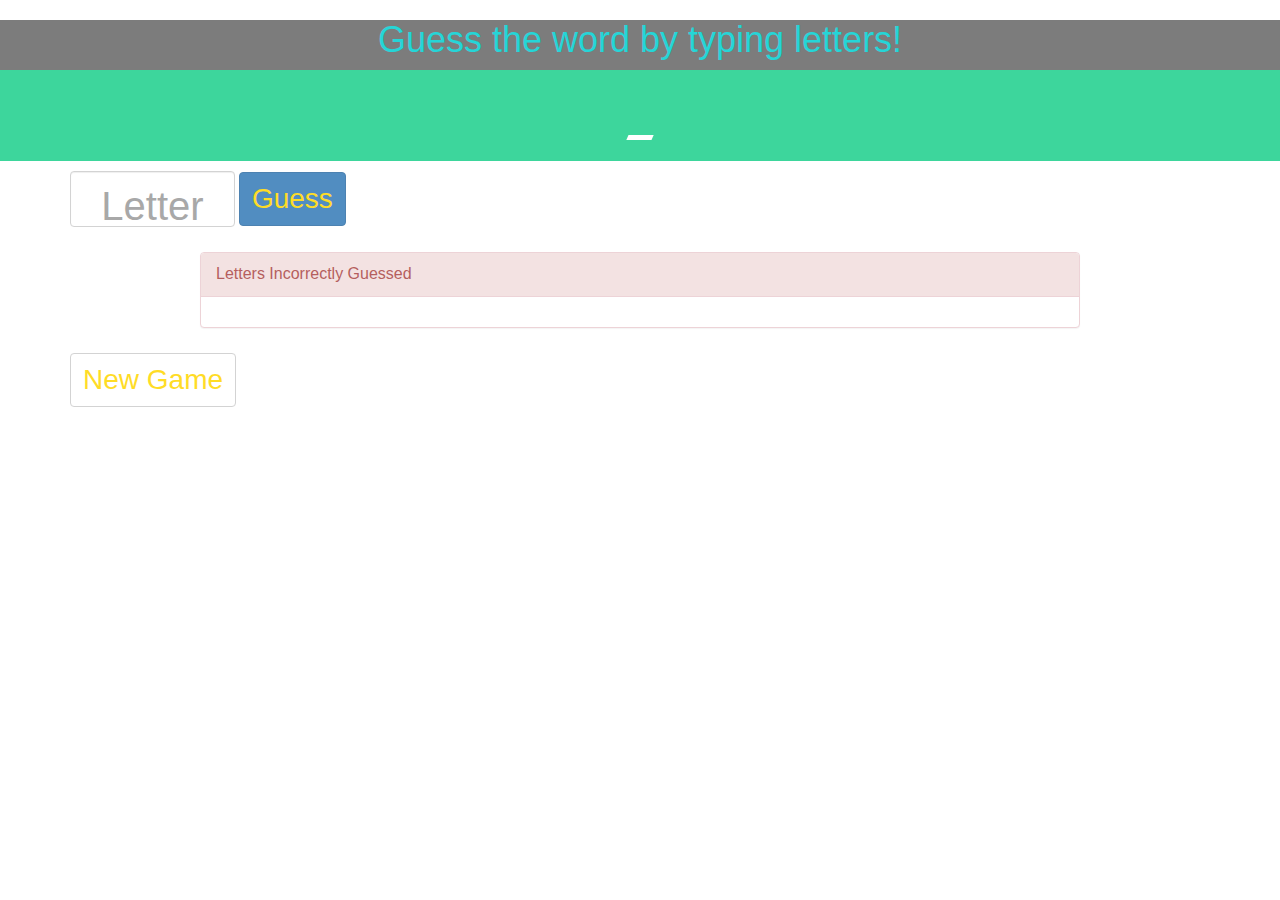
==== game.html @ 2847f03d "turning in hw" ====
<!DOCTYPE html>
<html lang="en-us">
  <head>
    <meta charset="UTF-8">
    <meta http-equiv="X-UA-Compatible" content="IE=edge">
    <meta name="viewport" content="width=device-width, initial-scale=1">
    <title>Hangman-Game</title>
    <!--Bootstrap CDN Link-->
    <link href="https://maxcdn.bootstrapcdn.com/bootstrap/3.3.7/css/bootstrap.min.css" rel="stylesheet" integrity="sha384-BVYiiSIFeK1dGmJRAkycuHAHRg32OmUcww7on3RYdg4Va+PmSTsz/K68vbdEjh4u" crossorigin="anonymous">
    <!--Bootstrap United Theme-->
    <link rel="stylesheet" href="https://bootswatch.com/united/bootstrap.min.css">
    <!--my stylesheet link-->
    <link rel="stylesheet" type="text/css" href="assets/css/style.css">
    <link href="https://fonts.googleapis.com/css?family=Nova+Mono" rel="stylesheet">
  </head>
  <body id="gamepg">
    <div class = "center-block">
      <h1 class="display-1" id="gametitle">Guess the word by typing letters!</h1>
      <p id= "wordboard" class= "text-center">_</p>
    </div>
<div class="container">
    <form class="form-inline">
      <label class="sr-only" for="inlineFormInput">Guess_Letter</label>
      <input type="text" maxlength="1" class="form-control" id="FormInput" placeholder="Letter" name="guessinput">
      <button type="submit" class="btn btn-primary" onclick="testLetter">Guess</button>
    </div>
</form>
<div class="panel panel-danger">
      <div class="panel-heading">Letters Incorrectly Guessed</div>
      <div class="panel-body"></div>
    </div>
<div class="container">
    <button type="submit" class="btn btn-default" onclick="location.reload()">New Game</button>
  </div>
<!--script-->
<script type ="text/javascript" src="assets/javascript/game.js">
</script>
    </body>
    </html>
---- assets/css/style.css ----
@import url('https://fonts.googleapis.com/css?family=Nova+Mono');

#indexpg {
    background-image:url('https://media.giphy.com/media/Q9aBxHn9fTqKs/giphy.gif');
    background-size:100%;
    background-repeat: repeat-y;
    background-attachment: fixed;
    height:100%;
    width:100%;
}
#gamepg {
    background: url('https://historyundusted.files.wordpress.com/2013/09/matrix-white-rabbit1.jpg');
    background-repeat: no-repeat;
    background-size: 100%;
    background-position: center;
    background-attachment: fixed;
    opacity: .85;
}
.center-block {
  background-color: #666666;
}

#gametitle{
  color: darkturquoise;
}
h1 {
  color: #7FFF00;
  text-align: center;
}

h2{
  color: #00BFFF;
  text-align: right;
  background-color: black;
}
h3{
  color: #FF4500;
  background-color: black;
}
p{
  color: white;
  font-size: 18px;
  background-color: rgba(0, 250, 154, 0.72);

}

.well {
  background-color: black;
}
.btn {
  font-size: 28px;
  color: gold;
}
.btn-red{
  background-color: red;
  color: lightblue;
}
.btn-blue{
  background-color: #2251dd;
  color: #FF4500;
}

a:hover {
  color: #0f0;
}
a{
  color: darkturquoise;
}

.btn-group-justified {
    display: table;
    width: 100%;
    table-layout: fixed;
    border-collapse: separate;
    position: absolute;
    top: 256px;
    opacity: .6;
}
#wordboard {
  font-family: 'Nova Mono', monospace;
  font-size: 64px;
  background-color: rgba(0, 250, 154, 0.72);

}

#FormInput {
  height: 56px;
  font-size: 62px;
  width: 165px;
  text-align: center;
  color: tomato;
}
::-webkit-input-placeholder {
 font-size: 40px;
 vertical-align: -webkit-center;
}
.panel {
  margin: 25px  200px 25px  200px;
  font-size: 16px;
}
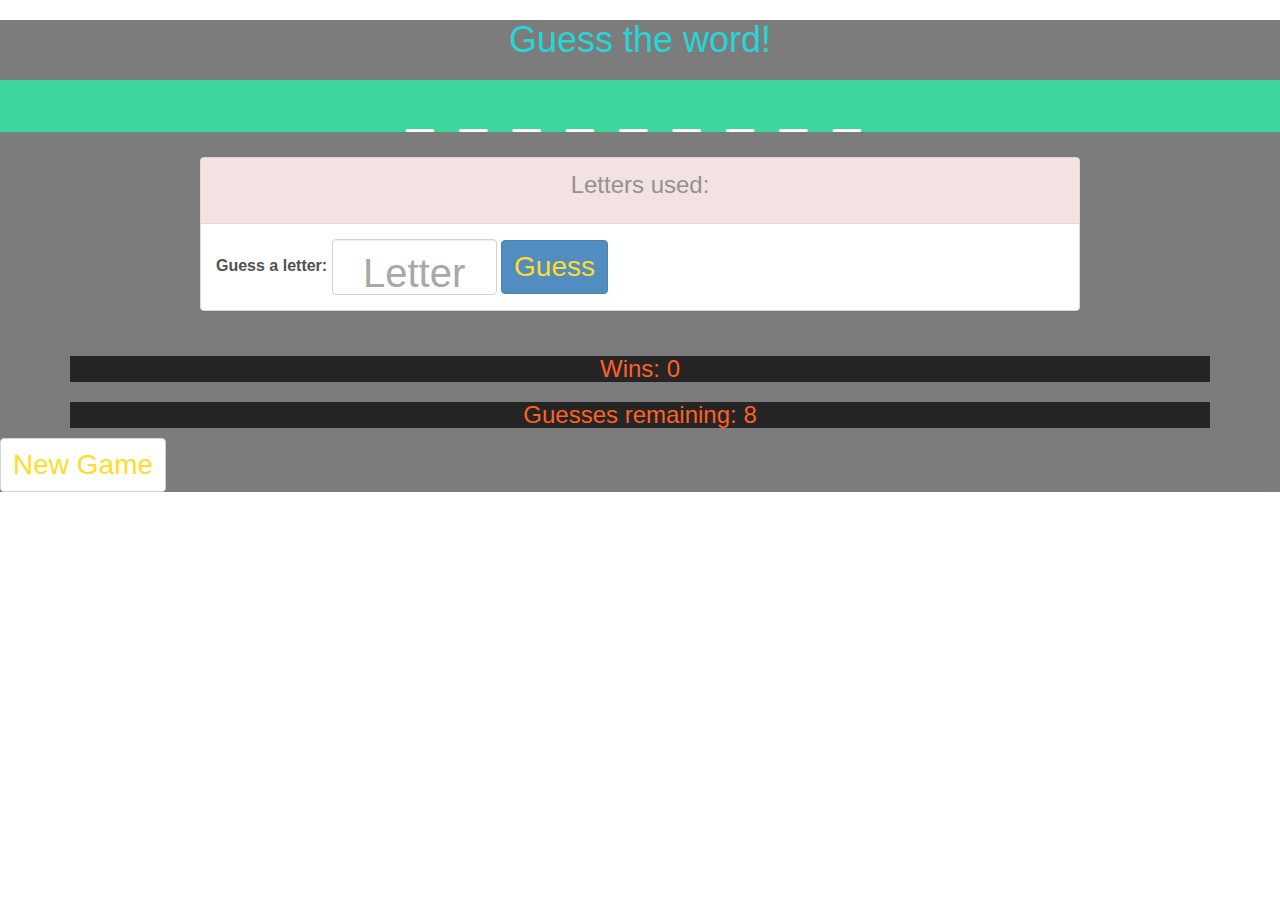
==== commit d7beb6e4: "some things work... still going to keep on trying" ====
--- a/game.html
+++ b/game.html
@@ -15,23 +15,31 @@
   </head>
   <body id="gamepg">
     <div class = "center-block">
-      <h1 class="display-1" id="gametitle">Guess the word by typing letters!</h1>
-      <p id= "wordboard" class= "text-center">_</p>
+      <h1 class="display-1" id="gametitle">Guess the word!</h1>
+      <h2 id="wordBoard" class= "text-center">- - -</h2>
+      <div class="panel panel-danger">
+        <div class="panel-heading">
+          <p id="lives">Letters used: </p></div>
+            <div class="panel-body">
+              <form class="form-inline" name="guessForm">
+                <div class="form-group">
+                  <label for="howTo">Guess a letter:</label>
+                <input type="text" maxlength="1" class="form-control" id="letterGuess" placeholder="Letter" name="letterGuess">
+              </div>
+              <div class="form-group">
+                <button type="submit" class="btn btn-primary" onclick="testLetter">Guess</button>
+              </div>
+          </form>
+          </div>
+      </div>
+      <div class="container">
+        <h3 class="text-center">Wins: <span id="wins">0</span></h3>
+    <h3 class="text-center">Guesses remaining: <span id="guesses">8</span></h3>
+      </div>
+        <button type="submit" class="btn btn-default float-right" onclick="location.reload()">New Game</button>
+      </div>
     </div>
-<div class="container">
-    <form class="form-inline">
-      <label class="sr-only" for="inlineFormInput">Guess_Letter</label>
-      <input type="text" maxlength="1" class="form-control" id="FormInput" placeholder="Letter" name="guessinput">
-      <button type="submit" class="btn btn-primary" onclick="testLetter">Guess</button>
-    </div>
-</form>
-<div class="panel panel-danger">
-      <div class="panel-heading">Letters Incorrectly Guessed</div>
-      <div class="panel-body"></div>
-    </div>
-<div class="container">
-    <button type="submit" class="btn btn-default" onclick="location.reload()">New Game</button>
-  </div>
+
 <!--script-->
 <script type ="text/javascript" src="assets/javascript/game.js">
 </script>
--- a/assets/css/style.css
+++ b/assets/css/style.css
@@ -1,5 +1,3 @@
-@import url('https://fonts.googleapis.com/css?family=Nova+Mono');
-
 #indexpg {
     background-image:url('https://media.giphy.com/media/Q9aBxHn9fTqKs/giphy.gif');
     background-size:100%;
@@ -36,6 +34,11 @@
 h3{
   color: #FF4500;
   background-color: black;
+}
+#wordBoard{
+  color: white;
+  font-size: 48px;
+  background-color: rgba(0, 250, 154, 0.72);
 }
 p{
   color: white;
@@ -80,10 +83,9 @@
   font-family: 'Nova Mono', monospace;
   font-size: 64px;
   background-color: rgba(0, 250, 154, 0.72);
-
 }
 
-#FormInput {
+#letterGuess {
   height: 56px;
   font-size: 62px;
   width: 165px;
@@ -98,3 +100,10 @@
   margin: 25px  200px 25px  200px;
   font-size: 16px;
 }
+#lives{
+  background-color: transparent;
+  color: gray;
+  font-size: 24px;
+  text-align: center;
+  padding: 0;
+}
